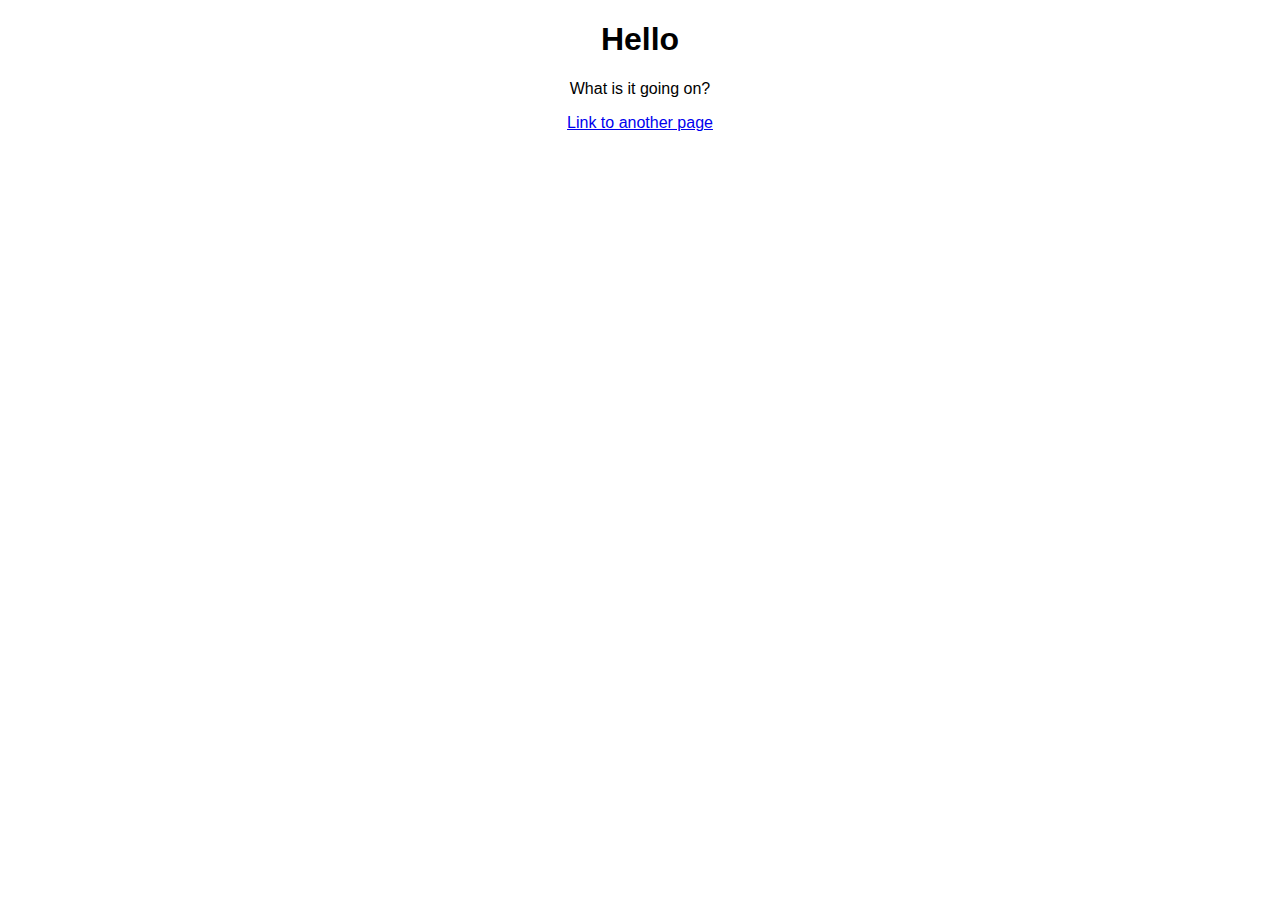
==== index.html @ e32055e1 "Update index.html" ====
<!DOCTYPE html>
<html>
  <head>
    <meta charset="utf-8">
    <meta name="viewport" content="width=device-width">
    <title>Basic Practice</title>
    <link href="style.css" rel="stylesheet" type="text/css" />
  </head>
  <body>
    <h1>Hello</h1>
    <p>What is it going on?</p>
    <p><a href="/table">Link to another page</a></p>
  </body>
</html>
---- style.css ----
html {
  font-family: Arial, Helvetica, sans-serif;
  text-align: center;
}
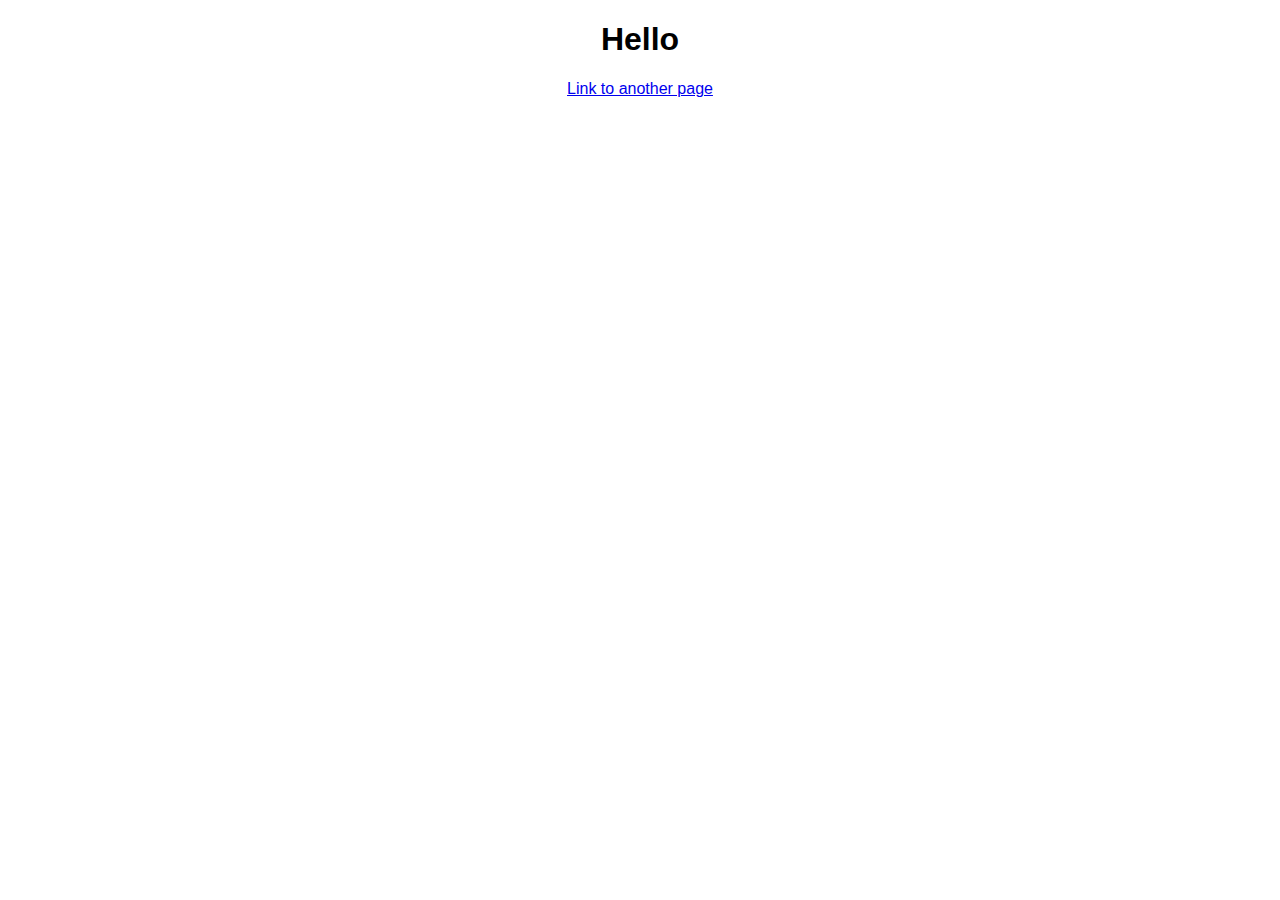
==== commit 627cc172: "Update index.html" ====
--- a/index.html
+++ b/index.html
@@ -5,10 +5,18 @@
     <meta name="viewport" content="width=device-width">
     <title>Basic Practice</title>
     <link href="style.css" rel="stylesheet" type="text/css" />
+    <script src="https://ajax.googleapis.com/ajax/libs/jquery/3.3.1/jquery.min.js"></script>
+    <script> 
+          $(document).ready(function(){
+              $("div").hide();
+          });
+    </script>
   </head>
   <body>
     <h1>Hello</h1>
+    <div>
     <p>What is it going on?</p>
+    </div>
     <p><a href="/table">Link to another page</a></p>
   </body>
 </html>
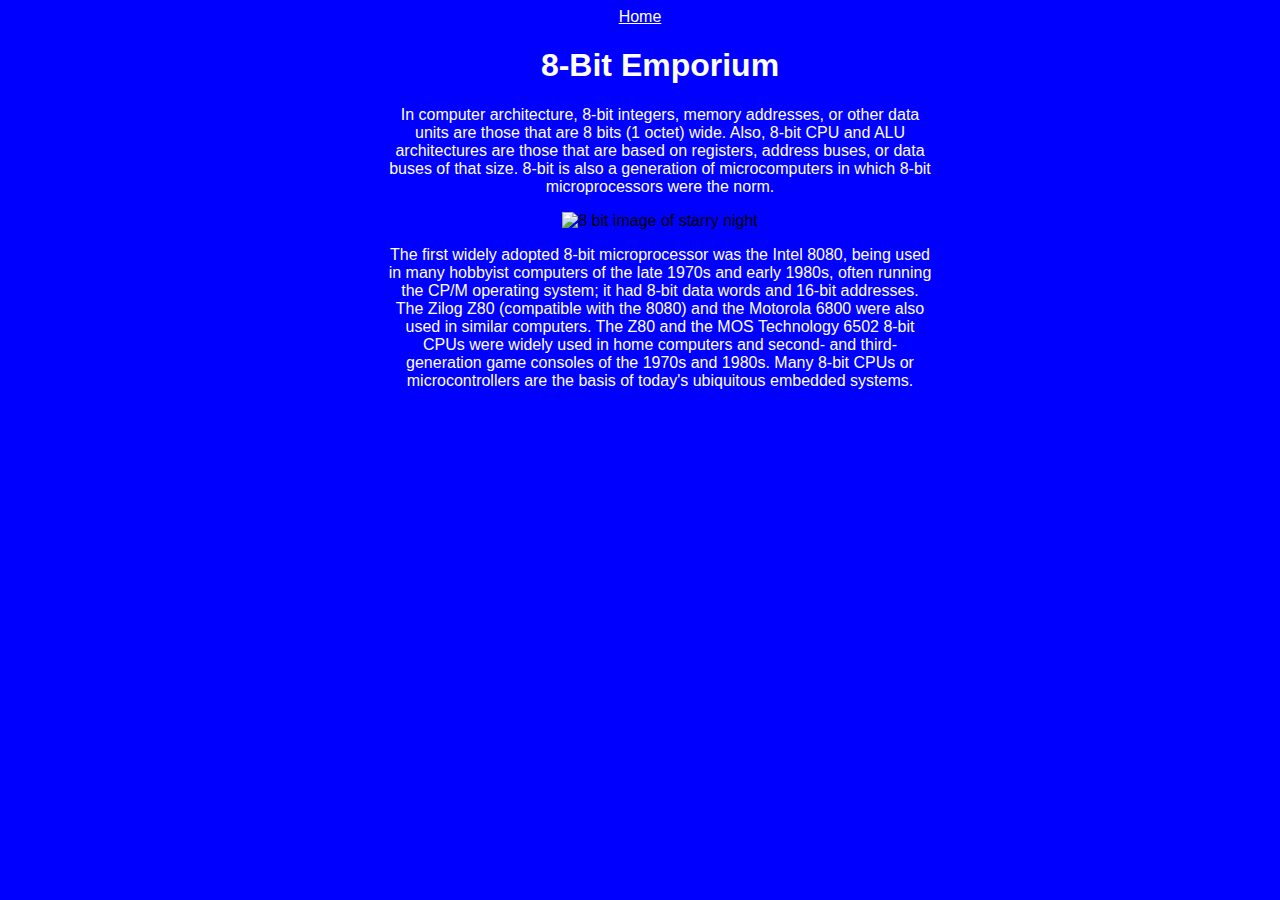
==== commit b874fcb0: "Add files via upload" ====
--- a/index.html
+++ b/index.html
@@ -3,20 +3,20 @@
   <head>
     <meta charset="utf-8">
     <meta name="viewport" content="width=device-width">
-    <title>Basic Practice</title>
+    <meta name="robots" content="noindex">
+    <title>8-Bit Emporium</title>
     <link href="style.css" rel="stylesheet" type="text/css" />
-    <script src="https://ajax.googleapis.com/ajax/libs/jquery/3.3.1/jquery.min.js"></script>
-    <script> 
-          $(document).ready(function(){
-              $("div").hide();
-          });
-    </script>
   </head>
   <body>
-    <h1>Hello</h1>
-    <div>
-    <p>What is it going on?</p>
+    <nav>
+      <a href="/">Home</a>
+    </nav>
+    <ul>
+    <h1>8-Bit Emporium</h1>
+    <p>In computer architecture, 8-bit integers, memory addresses, or other data units are those that are 8 bits (1 octet) wide. Also, 8-bit CPU and ALU architectures are those that are based on registers, address buses, or data buses of that size. 8-bit is also a generation of microcomputers in which 8-bit microprocessors were the norm.</p>
+    <div class="images">  
+      <img src="https://images.8tracks.com/cover/i/010/162/632/8_bit_van_gogh-542.png?rect=0,0,1600,1600&q=98&fm=jpg&fit=max&w=960&h=960" alt="8 bit image of starry night">
     </div>
-    <p><a href="/table">Link to another page</a></p>
+    <p>The first widely adopted 8-bit microprocessor was the Intel 8080, being used in many hobbyist computers of the late 1970s and early 1980s, often running the CP/M operating system; it had 8-bit data words and 16-bit addresses. The Zilog Z80 (compatible with the 8080) and the Motorola 6800 were also used in similar computers. The Z80 and the MOS Technology 6502 8-bit CPUs were widely used in home computers and second- and third-generation game consoles of the 1970s and 1980s. Many 8-bit CPUs or microcontrollers are the basis of today's ubiquitous embedded systems.</p>
   </body>
-</html>
+</html>--- a/style.css
+++ b/style.css
@@ -1,4 +1,15 @@
 html {
   font-family: Arial, Helvetica, sans-serif;
   text-align: center;
+  background-color: blue;
+  max-width: 600px;
+  margin: auto;
+}
+
+h1, p, a {
+  color: white;
+}
+
+.images img {
+  width: 20em;
 }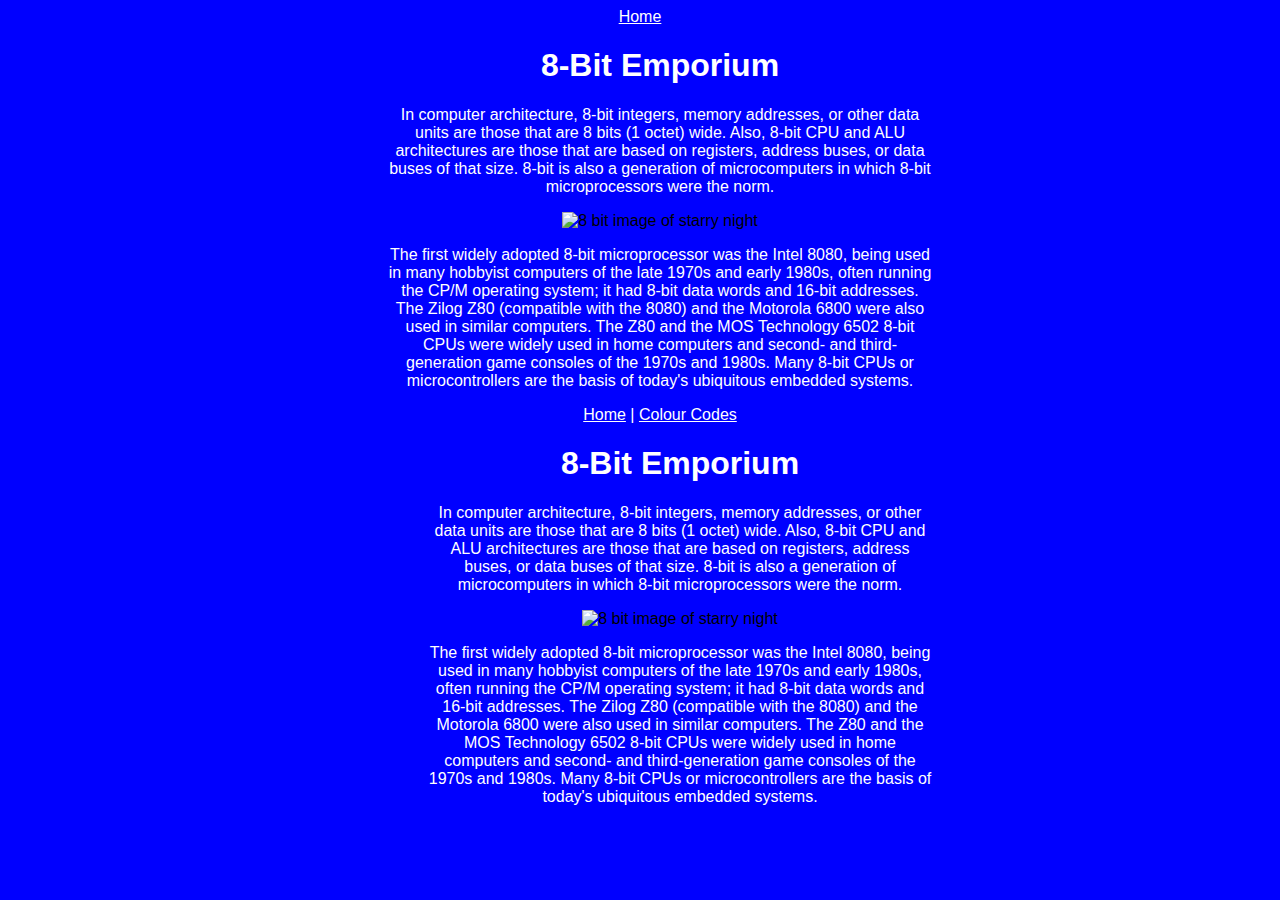
==== commit e6e51d5e: "Update index.html" ====
--- a/index.html
+++ b/index.html
@@ -19,4 +19,28 @@
     </div>
     <p>The first widely adopted 8-bit microprocessor was the Intel 8080, being used in many hobbyist computers of the late 1970s and early 1980s, often running the CP/M operating system; it had 8-bit data words and 16-bit addresses. The Zilog Z80 (compatible with the 8080) and the Motorola 6800 were also used in similar computers. The Z80 and the MOS Technology 6502 8-bit CPUs were widely used in home computers and second- and third-generation game consoles of the 1970s and 1980s. Many 8-bit CPUs or microcontrollers are the basis of today's ubiquitous embedded systems.</p>
   </body>
-</html>+</html><!DOCTYPE html>
+<html>
+  <head>
+    <meta charset="utf-8">
+    <meta name="viewport" content="width=device-width">
+    <meta name="robots" content="noindex">
+    <title>8-Bit Emporium</title>
+    <link href="style.css" rel="stylesheet" type="text/css" />
+  </head>
+  <body>
+  <div class="navigation">
+    <nav>
+      <a href="/">Home</a> |
+      <a href="/colour-codes.html">Colour Codes</a>
+    </nav>
+  </div>
+    <ul>
+    <h1>8-Bit Emporium</h1>
+    <p>In computer architecture, 8-bit integers, memory addresses, or other data units are those that are 8 bits (1 octet) wide. Also, 8-bit CPU and ALU architectures are those that are based on registers, address buses, or data buses of that size. 8-bit is also a generation of microcomputers in which 8-bit microprocessors were the norm.</p>
+    <div class="images">  
+      <img src="https://images.8tracks.com/cover/i/010/162/632/8_bit_van_gogh-542.png?rect=0,0,1600,1600&q=98&fm=jpg&fit=max&w=960&h=960" alt="8 bit image of starry night">
+    </div>
+    <p>The first widely adopted 8-bit microprocessor was the Intel 8080, being used in many hobbyist computers of the late 1970s and early 1980s, often running the CP/M operating system; it had 8-bit data words and 16-bit addresses. The Zilog Z80 (compatible with the 8080) and the Motorola 6800 were also used in similar computers. The Z80 and the MOS Technology 6502 8-bit CPUs were widely used in home computers and second- and third-generation game consoles of the 1970s and 1980s. Many 8-bit CPUs or microcontrollers are the basis of today's ubiquitous embedded systems.</p>
+  </body>
+</html>
--- a/style.css
+++ b/style.css
@@ -6,10 +6,18 @@
   margin: auto;
 }
 
-h1, p, a {
+h1, p, a, table, nav {
   color: white;
 }
 
 .images img {
   width: 20em;
-}+}
+
+table, td, th  {
+  border: 1px solid white;
+}
+
+table, nav {
+  margin: auto;
+}
--- a/style.css
+++ b/style.css
@@ -6,10 +6,18 @@
   margin: auto;
 }
 
-h1, p, a {
+h1, p, a, table, nav {
   color: white;
 }
 
 .images img {
   width: 20em;
-}+}
+
+table, td, th  {
+  border: 1px solid white;
+}
+
+table, nav {
+  margin: auto;
+}
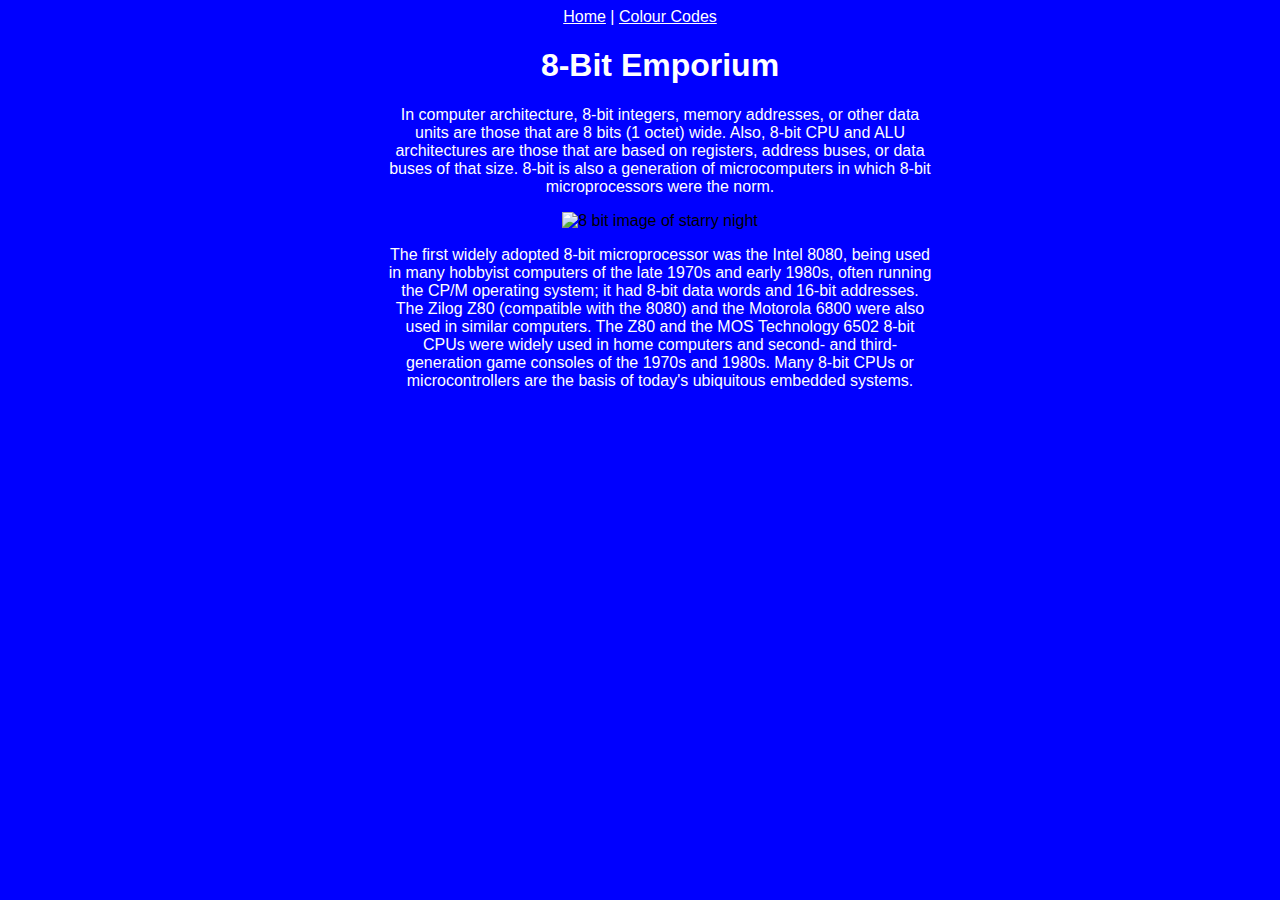
==== commit bf0e0004: "Update index.html" ====
--- a/index.html
+++ b/index.html
@@ -1,25 +1,4 @@
 <!DOCTYPE html>
-<html>
-  <head>
-    <meta charset="utf-8">
-    <meta name="viewport" content="width=device-width">
-    <meta name="robots" content="noindex">
-    <title>8-Bit Emporium</title>
-    <link href="style.css" rel="stylesheet" type="text/css" />
-  </head>
-  <body>
-    <nav>
-      <a href="/">Home</a>
-    </nav>
-    <ul>
-    <h1>8-Bit Emporium</h1>
-    <p>In computer architecture, 8-bit integers, memory addresses, or other data units are those that are 8 bits (1 octet) wide. Also, 8-bit CPU and ALU architectures are those that are based on registers, address buses, or data buses of that size. 8-bit is also a generation of microcomputers in which 8-bit microprocessors were the norm.</p>
-    <div class="images">  
-      <img src="https://images.8tracks.com/cover/i/010/162/632/8_bit_van_gogh-542.png?rect=0,0,1600,1600&q=98&fm=jpg&fit=max&w=960&h=960" alt="8 bit image of starry night">
-    </div>
-    <p>The first widely adopted 8-bit microprocessor was the Intel 8080, being used in many hobbyist computers of the late 1970s and early 1980s, often running the CP/M operating system; it had 8-bit data words and 16-bit addresses. The Zilog Z80 (compatible with the 8080) and the Motorola 6800 were also used in similar computers. The Z80 and the MOS Technology 6502 8-bit CPUs were widely used in home computers and second- and third-generation game consoles of the 1970s and 1980s. Many 8-bit CPUs or microcontrollers are the basis of today's ubiquitous embedded systems.</p>
-  </body>
-</html><!DOCTYPE html>
 <html>
   <head>
     <meta charset="utf-8">
@@ -31,8 +10,8 @@
   <body>
   <div class="navigation">
     <nav>
-      <a href="/">Home</a> |
-      <a href="/colour-codes.html">Colour Codes</a>
+      <a href="https://54398723972.com">Home</a> |
+      <a href="https://54398723972.com/colour-codes/">Colour Codes</a>
     </nav>
   </div>
     <ul>
